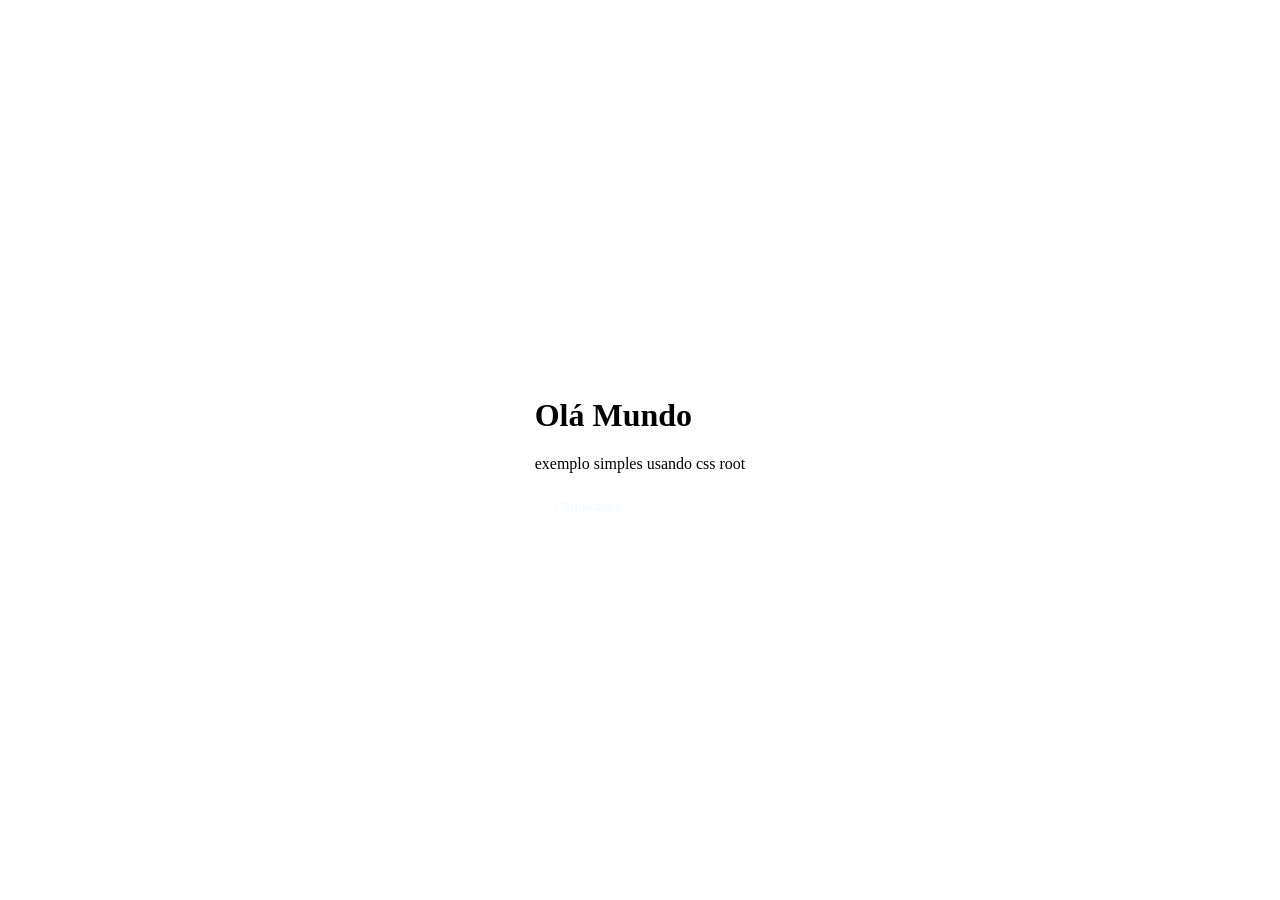
==== variaveis/index.html @ 2717b9ed "Add files via upload" ====
<!DOCTYPE html>
<html lang="en">
<head>
    <meta charset="UTF-8">
    <meta name="viewport" content="width=device-width, initial-scale=1.0">
    <link rel="stylesheet" href="style.css">
    <title>Document</title>
</head>
<body>
  <div class="caixa">
<h1>Olá Mundo</h1>
<p>exemplo simples usando css root</p>
<button>Clique aqui</button>
  </div>  
</body>
</html>
---- variaveis/style.css ----
root{
    --cor-primaria: pink;
    --cor-secundária: blue ;
--cor-fundo:white;
--cor-texto: black;/
--cor-branca: white;

--fonte-principal: Arial, sans-serif;

--borda-radius: 10px
--sombra: 0 4px 10px black; 
}
body {
    margin: 0;
    padding: 0;
    font-family: var(--fonte-principal);
    background-color:var(--cor-fundo);
    display: flex;

justify-content: center;
align-items: center;
height: 100vh;

}
caixa {
    background-color: aliceblue;
    border: var(--borda-radius);
    border-radius: var(--borda-radius);
    box-shadow: var(--sombra);
    text-align: center;
    width: 300px;
}
button
    {
        background-color: var(--cor-primaria);
        color: aliceblue;
        border: none;
        padding: 10px 20px;
        ;
    }
h1{
    color: var(--cor-secundária);
}
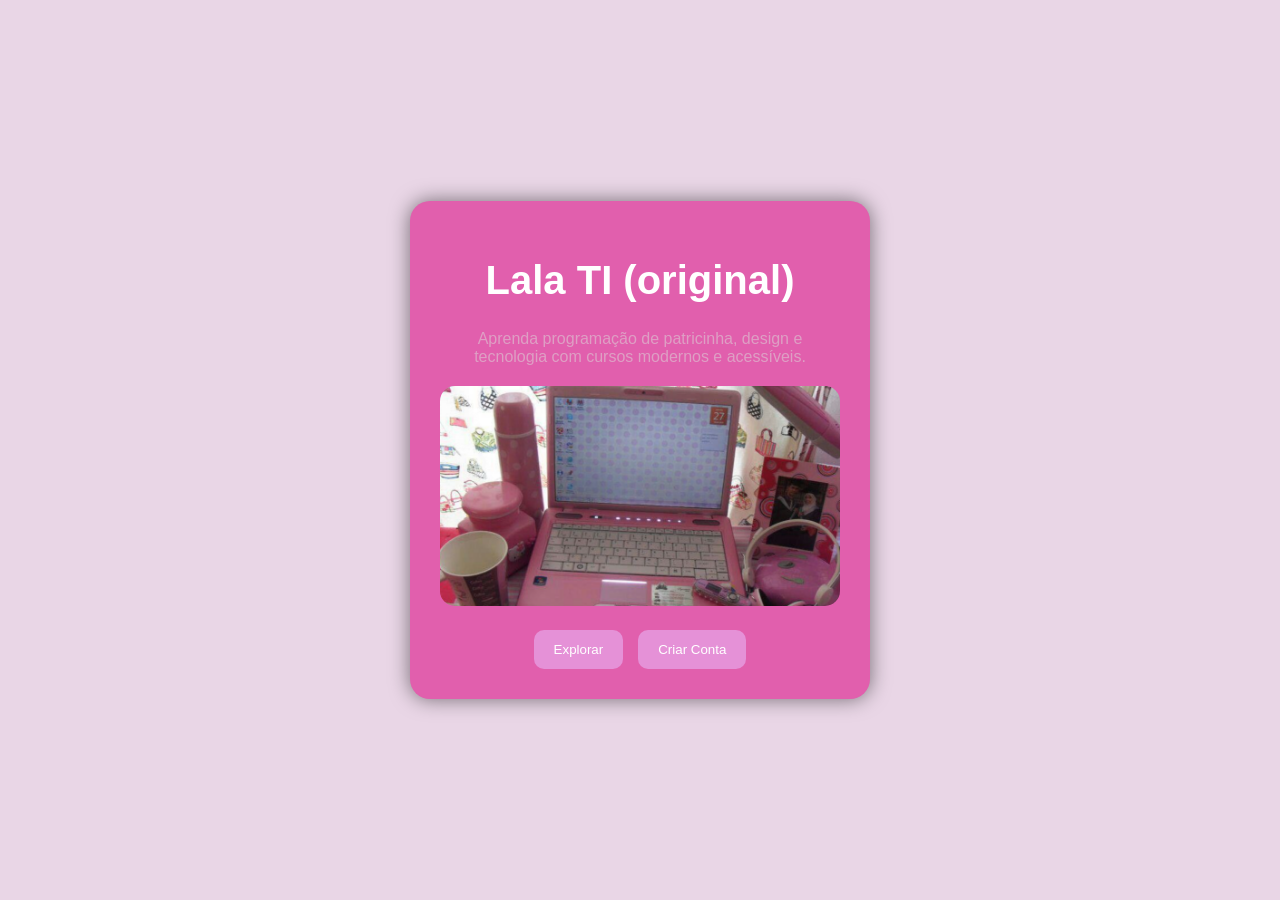
==== commit d901f5b0: "Add files via upload" ====
--- a/variaveis/index.html
+++ b/variaveis/index.html
@@ -1,16 +1,37 @@
 <!DOCTYPE html>
-<html lang="en">
+<html lang="pt-br">
 <head>
     <meta charset="UTF-8">
     <meta name="viewport" content="width=device-width, initial-scale=1.0">
+    <title>Lala TI</title>
+
     <link rel="stylesheet" href="style.css">
-    <title>Document</title>
 </head>
 <body>
-  <div class="caixa">
-<h1>Olá Mundo</h1>
-<p>exemplo simples usando css root</p>
-<button>Clique aqui</button>
-  </div>  
+
+    <div class="container">
+
+        <div class="card">
+
+            <h1>Lala TI (original)</h1>
+
+            <p>
+                Aprenda programação de patricinha, design e tecnologia
+                com cursos modernos e acessíveis.
+            </p>
+
+            <img src="image.png" alt="">
+
+            <div class="botoes">
+                <a href="explorar.html">
+    <button>Explorar</button>
+</a>
+                <button>Criar Conta</button>
+            </div>
+
+        </div>
+
+    </div>
+
 </body>
 </html>
--- a/variaveis/style.css
+++ b/variaveis/style.css
@@ -1,43 +1,98 @@
-root{
-    --cor-primaria: pink;
-    --cor-secundária: blue ;
---cor-fundo:white;
---cor-texto: black;/
---cor-branca: white;
+:root{
+    --cor-primaria: #e98fc5;
+    --cor-fundo: #eedcea;
+    --cor-card: #e15fad;
+    --cor-texto: #ffffff;
+    --cor-botao: #e591d7;
+}
 
---fonte-principal: Arial, sans-serif;
+body{
+    margin: 0;
 
---borda-radius: 10px
---sombra: 0 4px 10px black; 
-}
-body {
-    margin: 0;
-    padding: 0;
-    font-family: var(--fonte-principal);
-    background-color:var(--cor-fundo);
+    height: 100vh;
+
     display: flex;
 
-justify-content: center;
-align-items: center;
-height: 100vh;
+    justify-content: center;
 
+    align-items: center;
+
+    background: linear-gradient(135deg, #e9d6e6, #e9d6e6);
+
+    font-family: Arial, Helvetica, sans-serif;
 }
-caixa {
-    background-color: aliceblue;
-    border: var(--borda-radius);
-    border-radius: var(--borda-radius);
-    box-shadow: var(--sombra);
+
+.card{
+    width: 400px;
+
+    background-color: var(--cor-card);
+
+    padding: 30px;
+
+    border-radius: 20px;
+
     text-align: center;
-    width: 300px;
+
+    box-shadow: 0px 0px 20px rgba(0,0,0,0.5);
 }
-button
-    {
-        background-color: var(--cor-primaria);
-        color: aliceblue;
-        border: none;
-        padding: 10px 20px;
-        ;
-    }
-h1{
-    color: var(--cor-secundária);
+
+.card h1{
+    color: var(--cor-texto);
+
+    font-size: 40px;
 }
+
+.card p{
+    color: #de9fc4;
+
+    margin-bottom: 20px;
+}
+
+.card img{
+    width: 100%;
+
+    height: 220px;
+
+    object-fit: cover;
+
+    border-radius: 15px;
+
+    transition: 0.4s;
+}
+
+.card img:hover{
+    transform: scale(1.03);
+}
+
+.botoes{
+    display: flex;
+
+    justify-content: center;
+
+    gap: 15px;
+
+    margin-top: 20px;
+}
+
+button{
+    background-color: var(--cor-botao);
+
+    color: white;
+
+    border: none;
+
+    padding: 12px 20px;
+
+    border-radius: 10px;
+
+    cursor: pointer;
+
+    transition: 0.3s;
+}
+
+button:hover{
+    transform: scale(1.05);
+
+    opacity: 0.8;
+}
+
